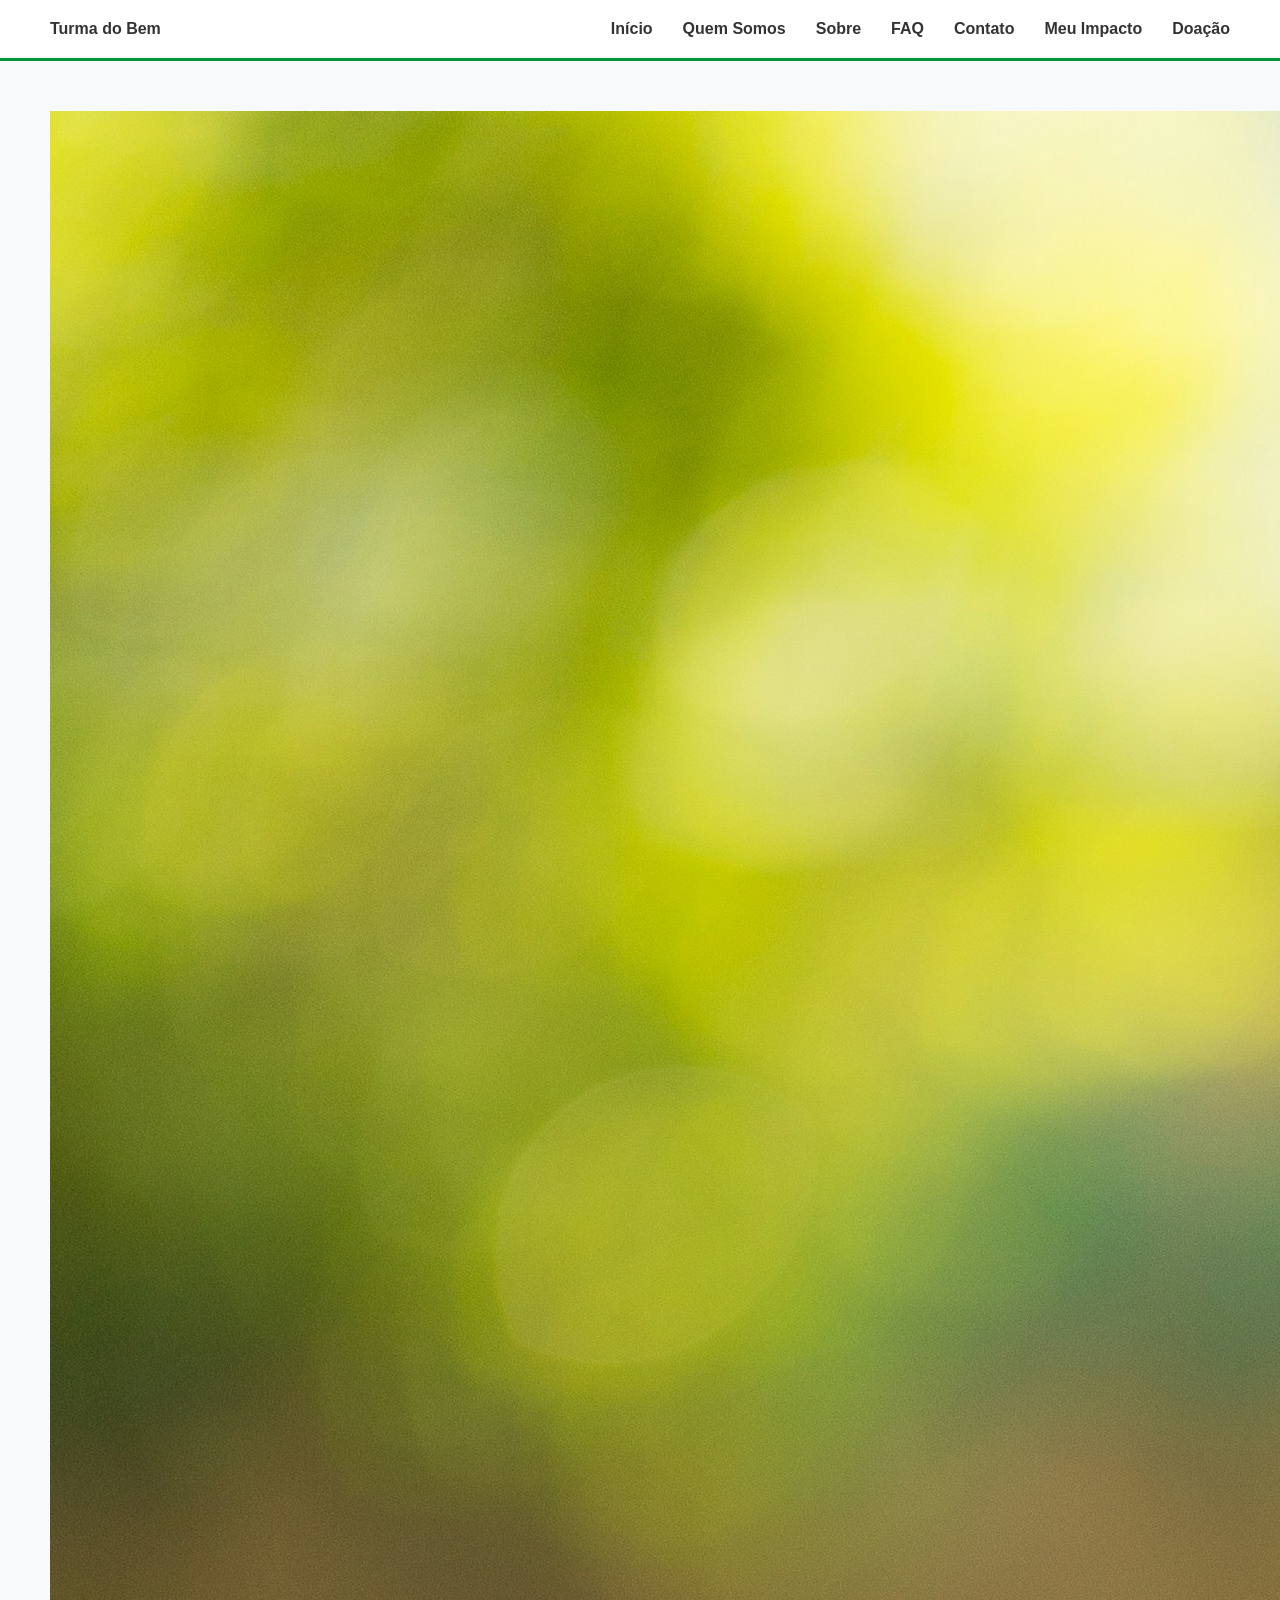
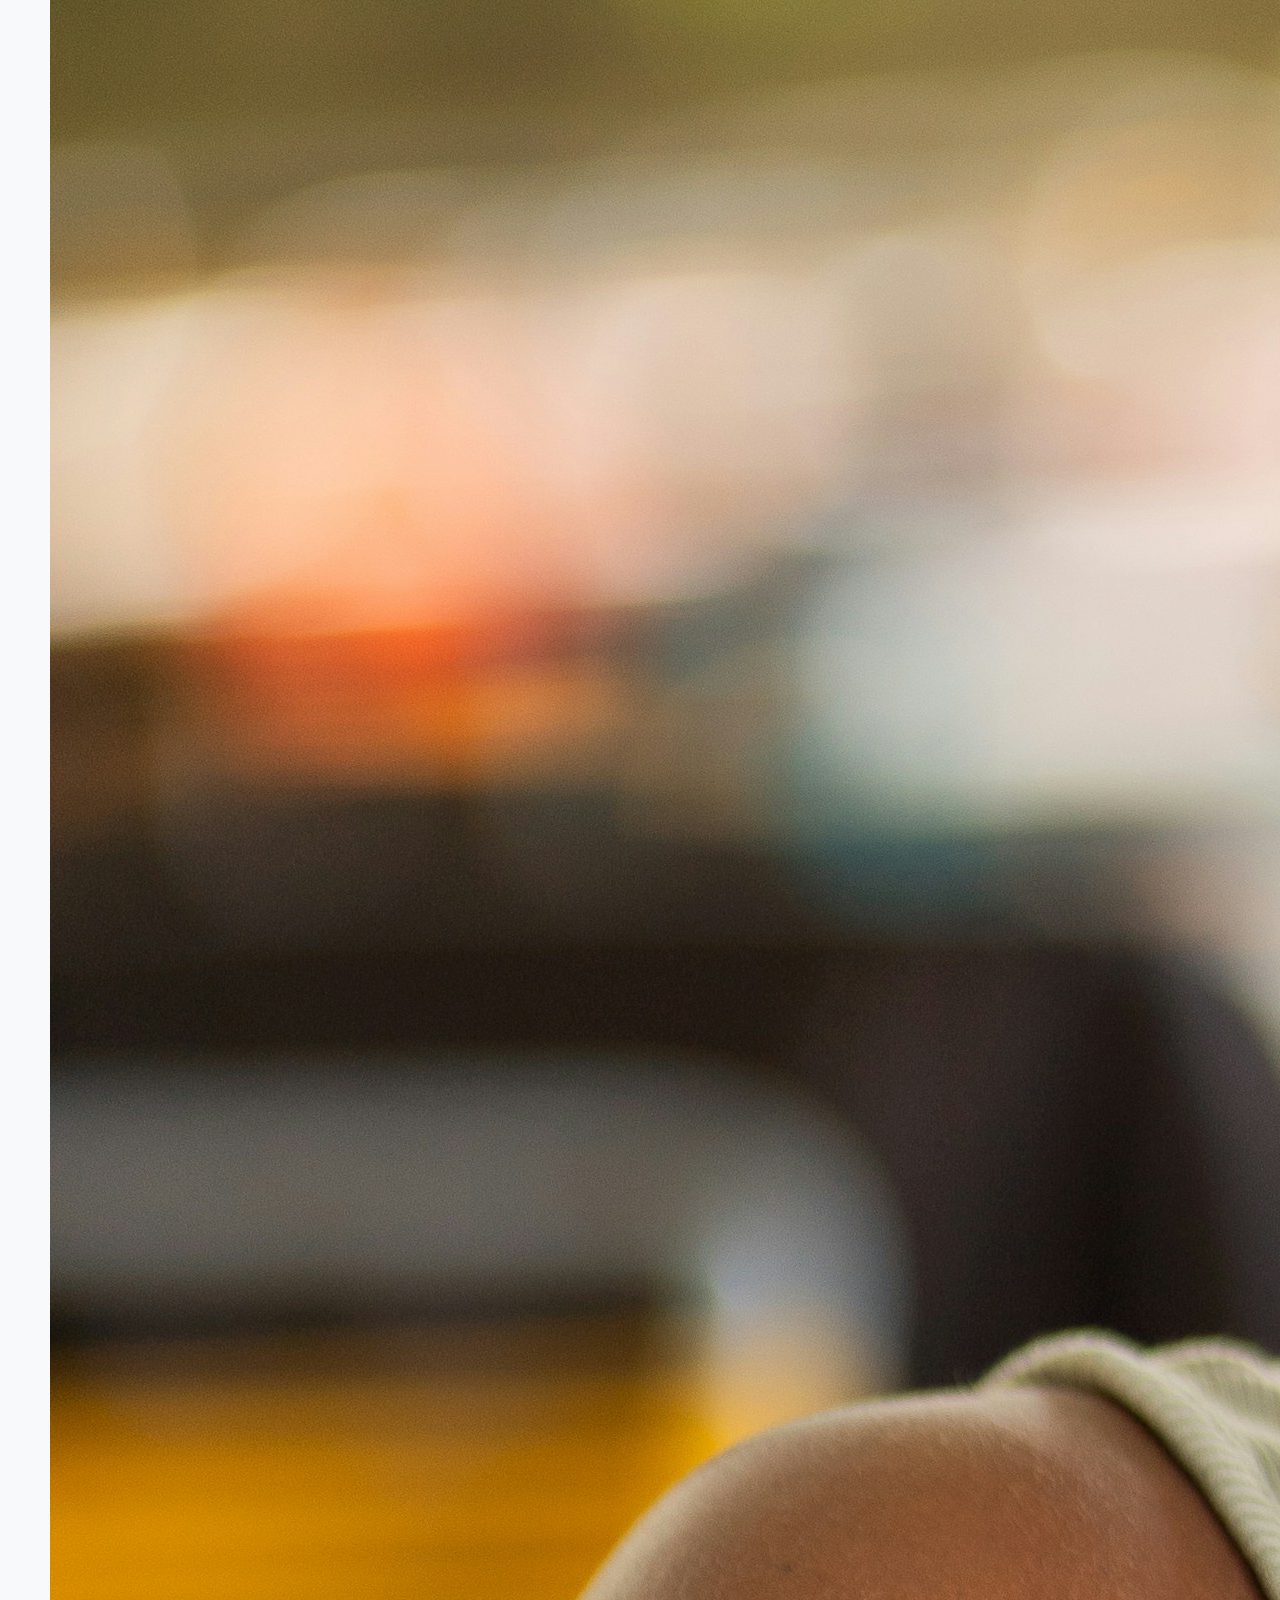
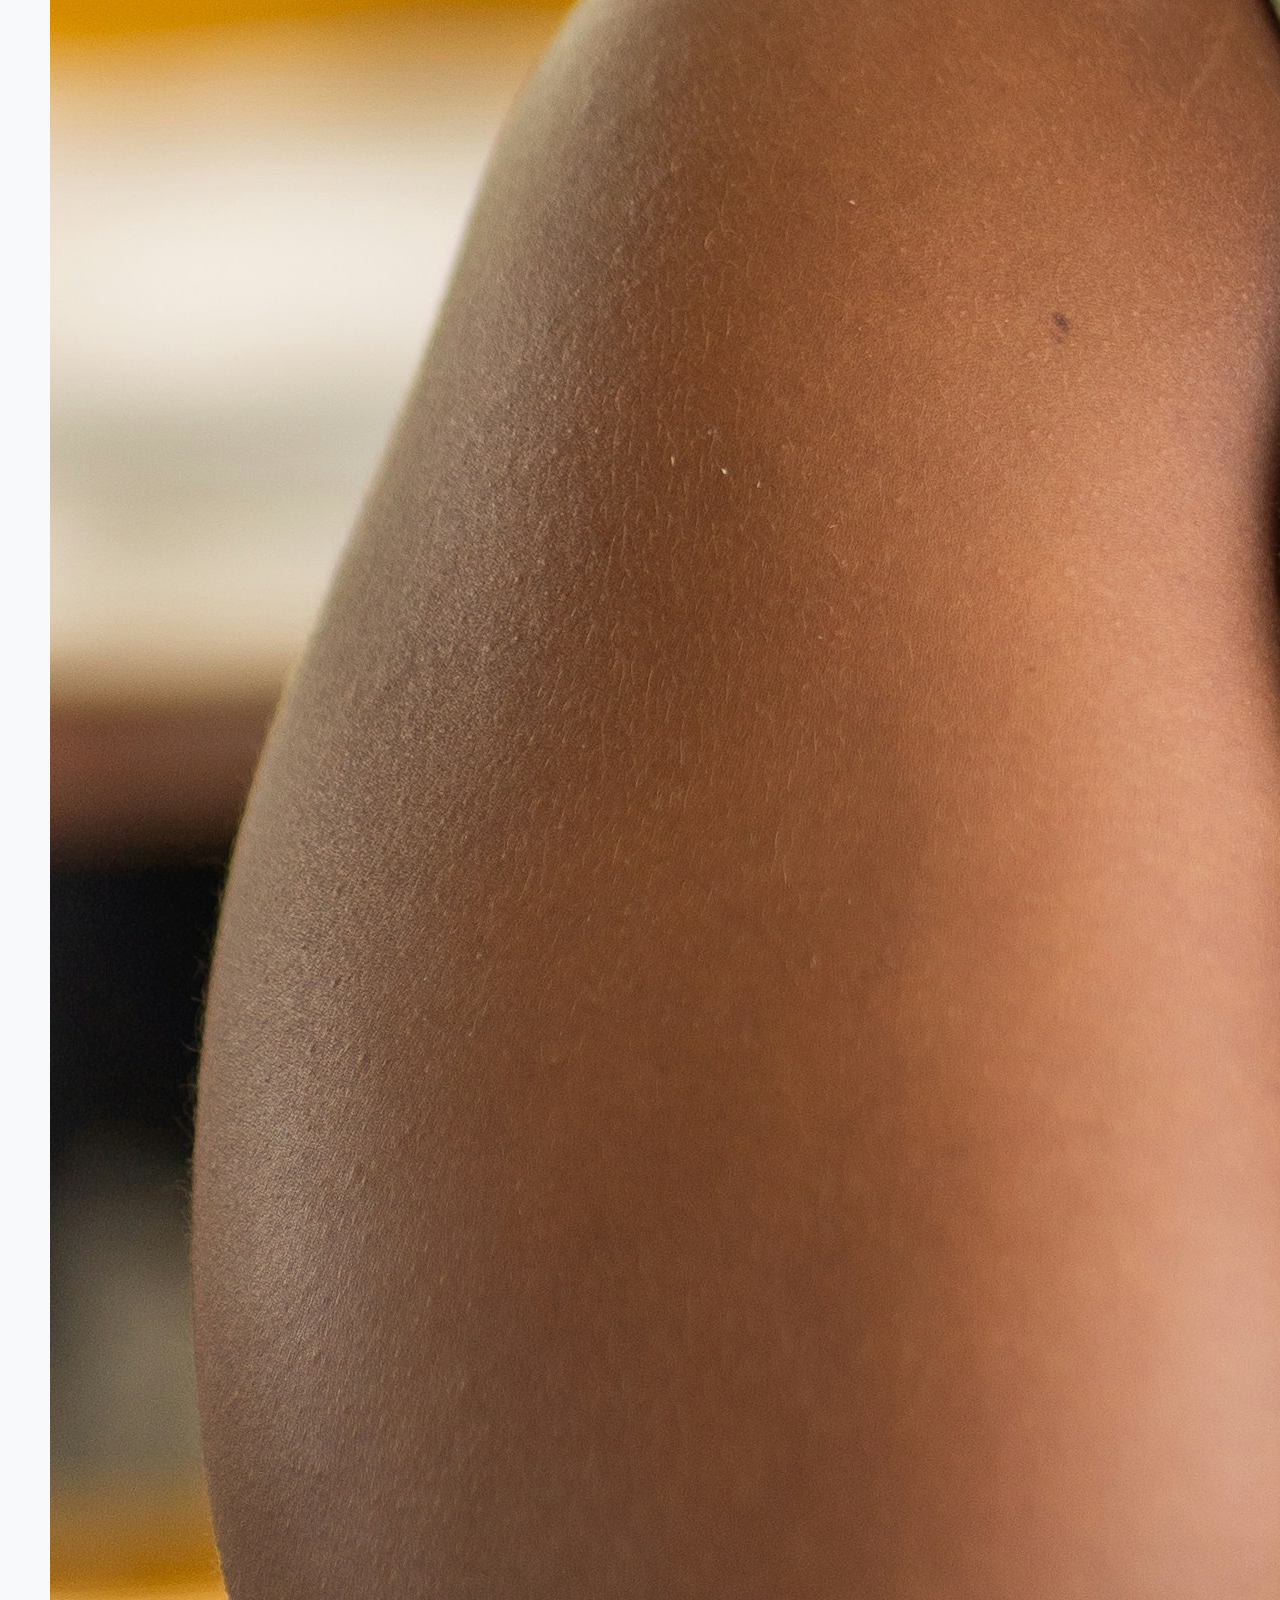
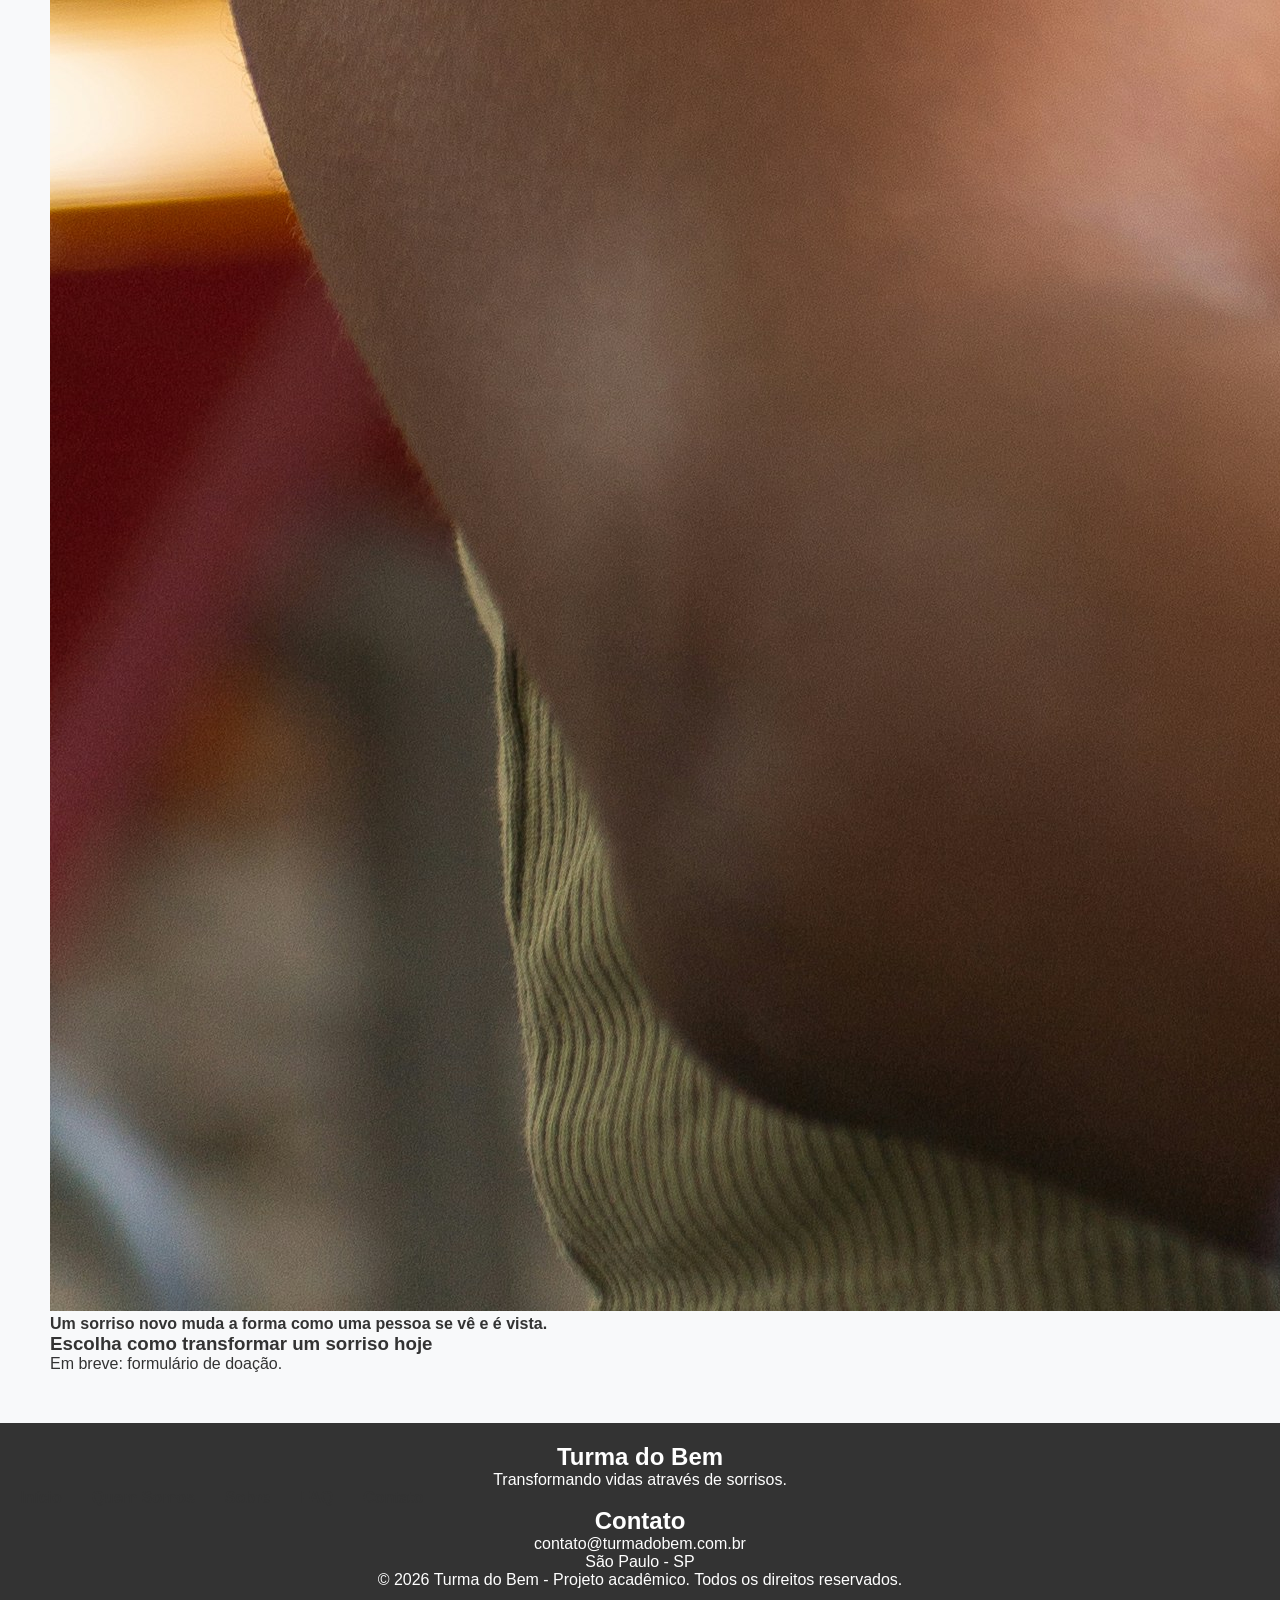
==== doacao.html @ d72a7c74 "feat: adiciona estrutura da pagina de doacao" ====
<!DOCTYPE html>
<html lang="pt-BR">
  <head>
    <meta charset="UTF-8" />
    <meta name="viewport" content="width=device-width, initial-scale=1.0" />
    <meta
      name="description"
      content="Faça sua doação para a Turma do Bem de forma simples e segura."
    />
    <title>Turma do Bem | Doação</title>
    <link rel="stylesheet" href="css/style.css" />
  </head>
  <body>
    <header>
      <a href="index.html">
        <span>Turma do Bem</span>
      </a>

      <nav>
        <ul>
          <li><a href="index.html">Início</a></li>
          <li><a href="pages/integrantes.html">Quem Somos</a></li>
          <li><a href="pages/sobre.html">Sobre</a></li>
          <li><a href="faq.html">FAQ</a></li>
          <li><a href="pages/contato.html">Contato</a></li>
          <li><a href="meu-impacto.html">Meu Impacto</a></li>
          <li><a href="doacao.html">Doação</a></li>
        </ul>
      </nav>
    </header>

    <main>
      <section class="doacao-colunas">
        <aside>
          <img
            src="imagens/mulher-sorrindo.jpg"
            alt="Mulher sorrindo após o tratamento odontológico da Turma do Bem"
          />
          <p>
            <strong>
              Um sorriso novo muda a forma como uma pessoa se vê e é vista.
            </strong>
          </p>
        </aside>

        <article>
          <h1>Escolha como transformar um sorriso hoje</h1>

          <p>Em breve: formulário de doação.</p>
        </article>
      </section>
    </main>

    <footer>
      <section>
        <h2>Turma do Bem</h2>
        <p>Transformando vidas através de sorrisos.</p>
      </section>

      <nav>
        <ul>
          <li><a href="index.html">Início</a></li>
          <li><a href="pages/integrantes.html">Quem Somos</a></li>
          <li><a href="pages/sobre.html">Sobre</a></li>
          <li><a href="faq.html">FAQ</a></li>
          <li><a href="pages/contato.html">Contato</a></li>
        </ul>
      </nav>

      <section>
        <h2>Contato</h2>
        <p>contato@turmadobem.com.br</p>
        <p>São Paulo - SP</p>
      </section>
      <p>
        &copy; 2026 Turma do Bem - Projeto acadêmico. Todos os direitos
        reservados.
      </p>
    </footer>
  </body>
</html>
---- css/style.css ----
* {
    margin: 0;
    padding: 0;
    box-sizing: border-box;
}

body {
    background-color: #F8F9FA;
    font-family: Poppins, sans-serif;
    color: #333;
}

header {
    background-color: #fff;
    display: flex;
    width: 100%;
    justify-content: space-between;
    align-items: center;
    padding: 20px 50px;
    border-bottom: 3px solid #009639;
}

ul {
    display: flex;
    list-style: none;
    gap: 30px;
}

a {
    color: #333;
    text-decoration: none;
    font-weight: bold;
}

a:hover {
    color: #009639; /
}

.btn-destaque {
    background-color: #F26522; /
    color: #fff;
    padding: 10px 25px;
    border-radius: 5px;
}

main {
    padding: 50px;
    min-height: 70vh;
}

footer {
    text-align: center;
    padding: 20px;
    background-color: #333;
    color: #fff;
}

form {
    background-color: #fff;
    padding: 30px;
    border-radius: 8px;
    max-width: 600px;
    margin: 0 auto;
    border-top: 4px solid #009639;

label {
    font-weight: bold;
    color: #009639;
    display: block;
    margin-top: 15px;
    margin-bottom: 5px;
}

input, select {
    padding: 10px;
    border: 1px solid #ccc;
    border-radius: 4px;
    width: 100%;
}

.grid-equipe {
    display: flex;
    flex-wrap: wrap;
    margin-top: 30px;
}

.card-membro {
    background-color: #fff;
    padding: 20px;
    border-radius: 8px;
    text-align: center;
    width: 220px;
    border-bottom: 3px solid #F26522;
}
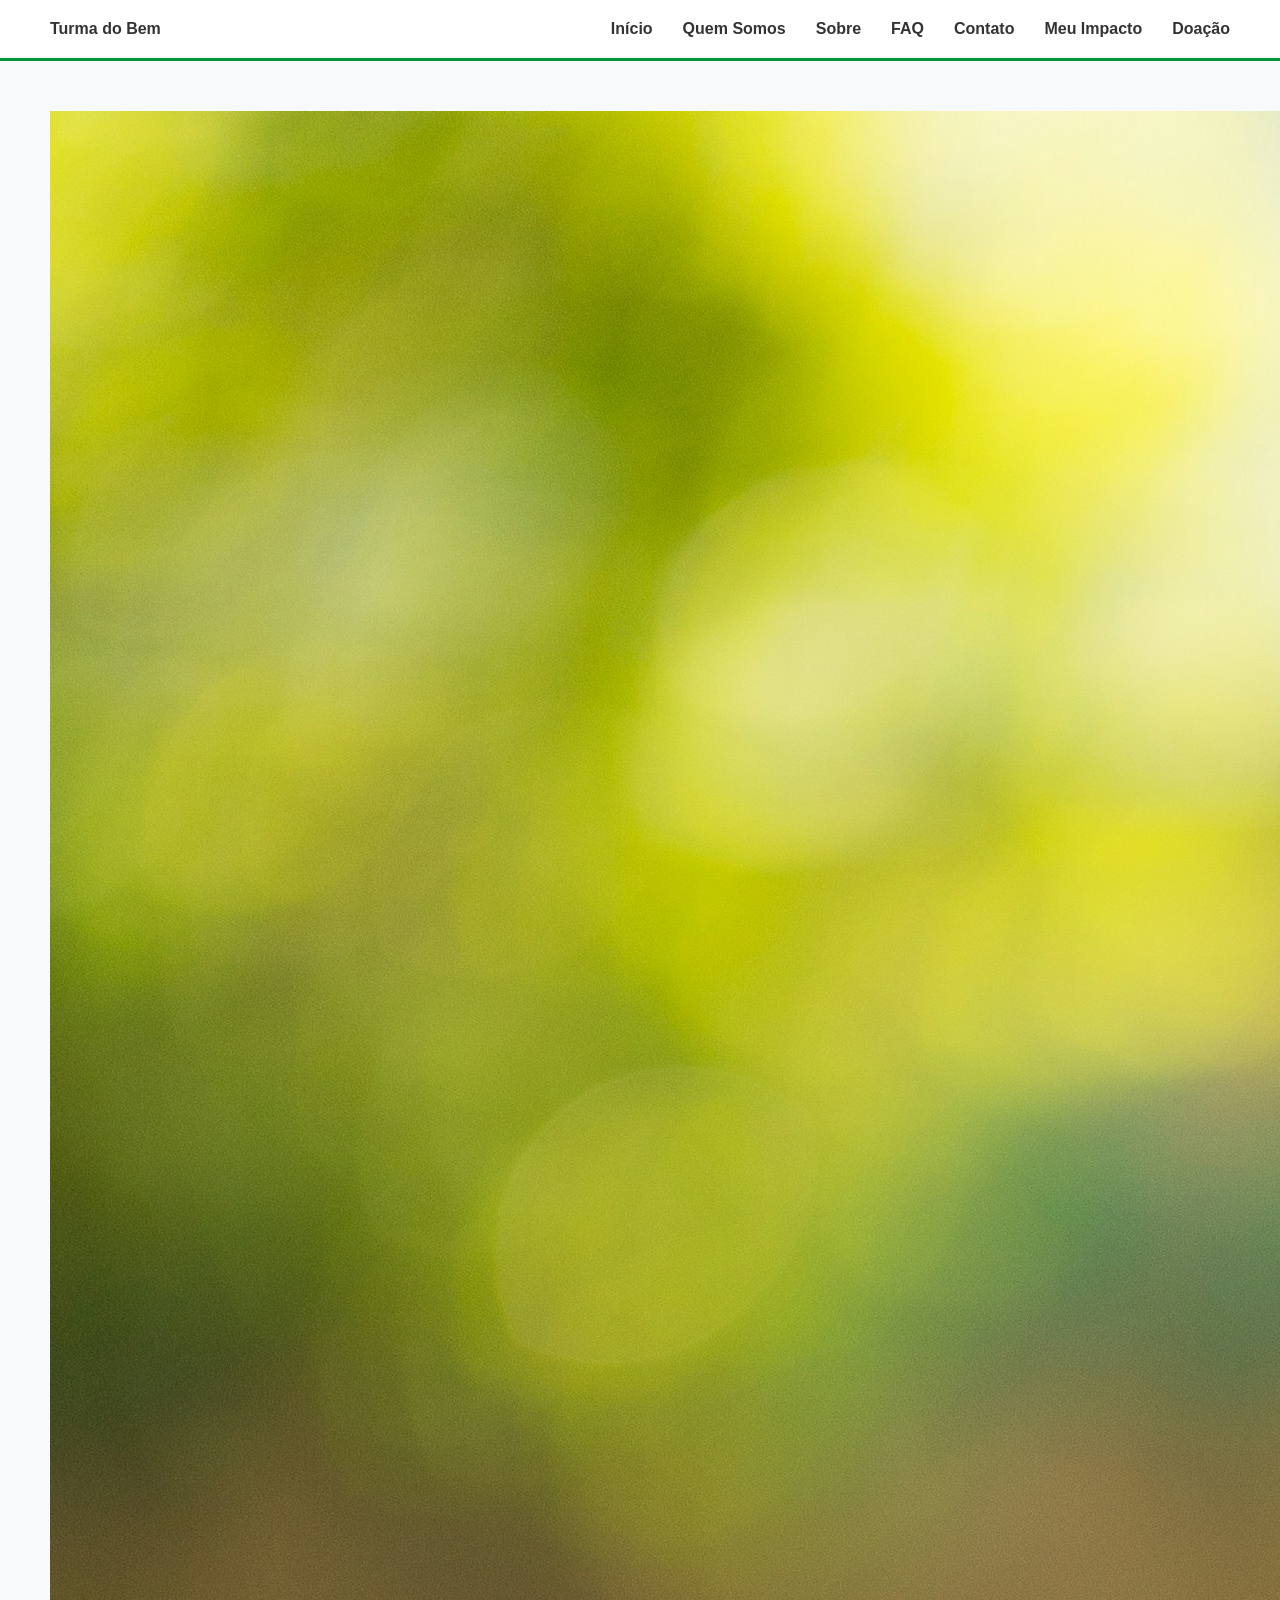
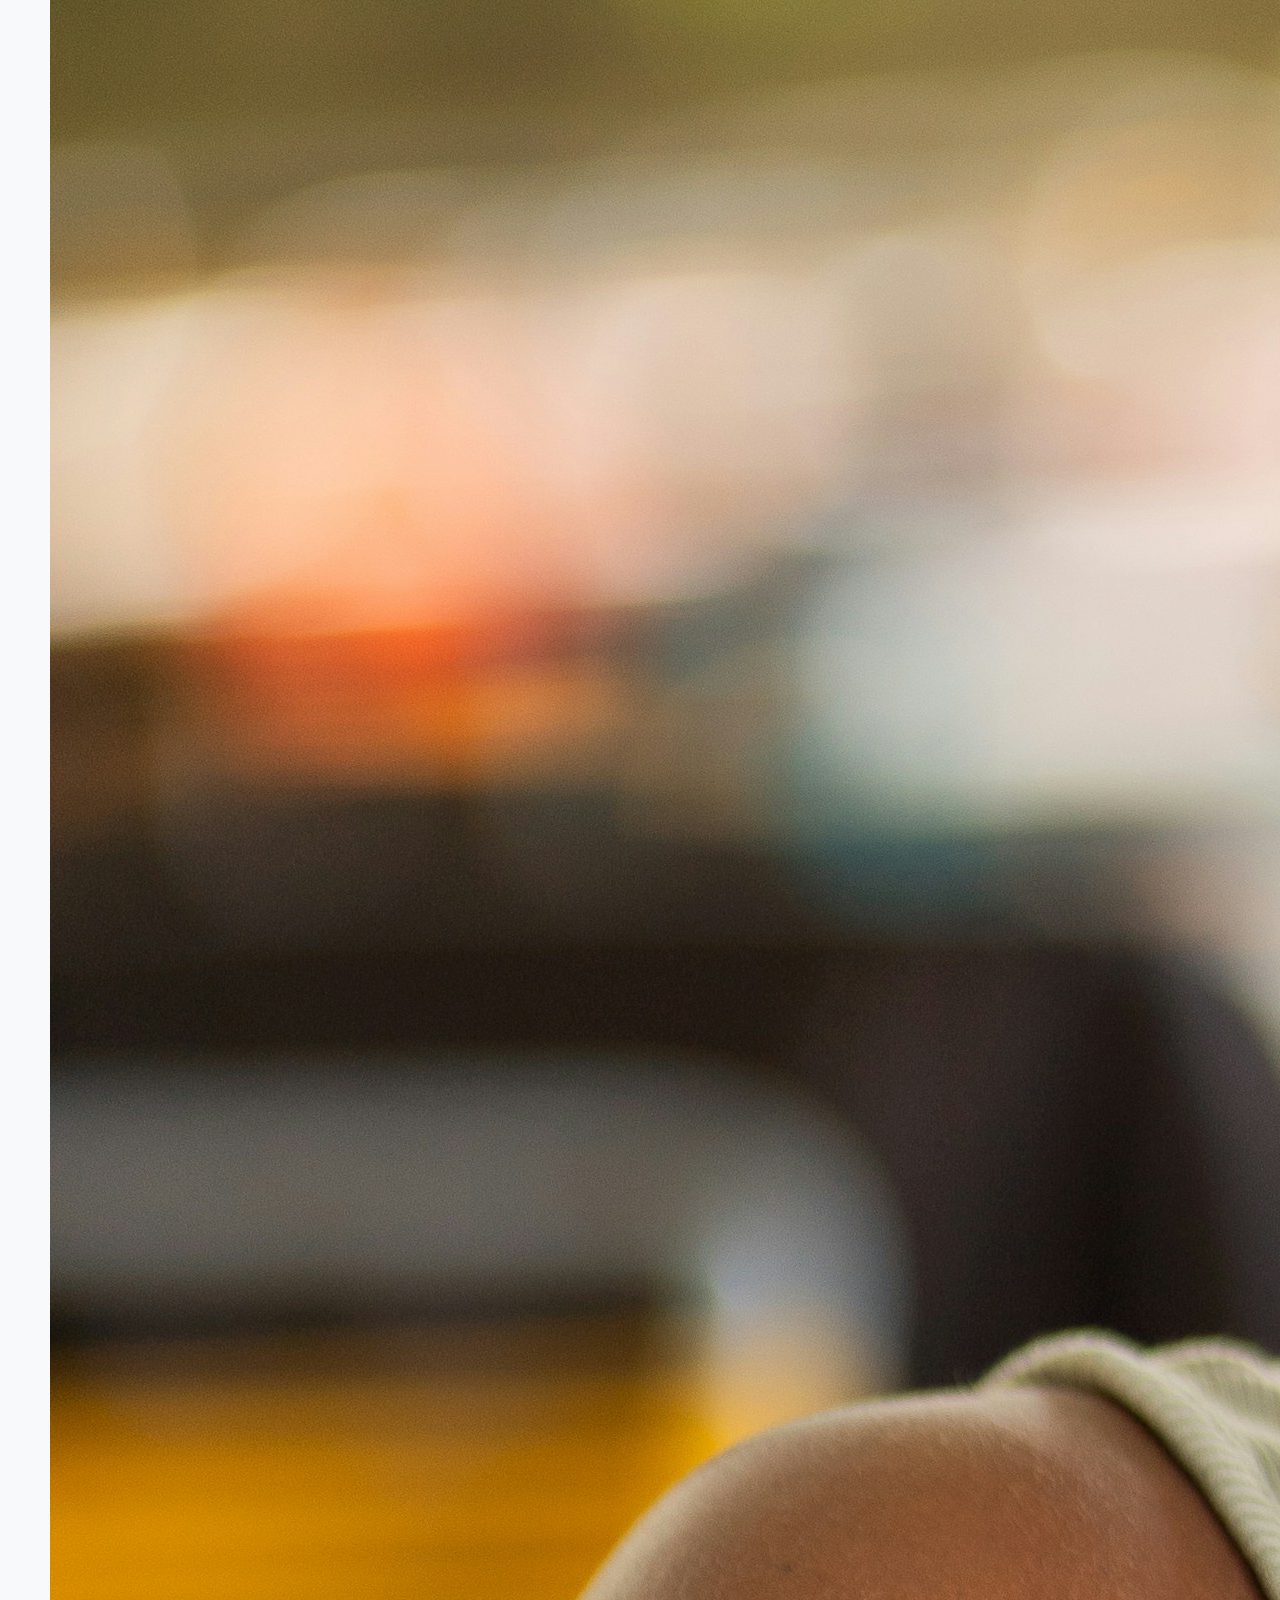
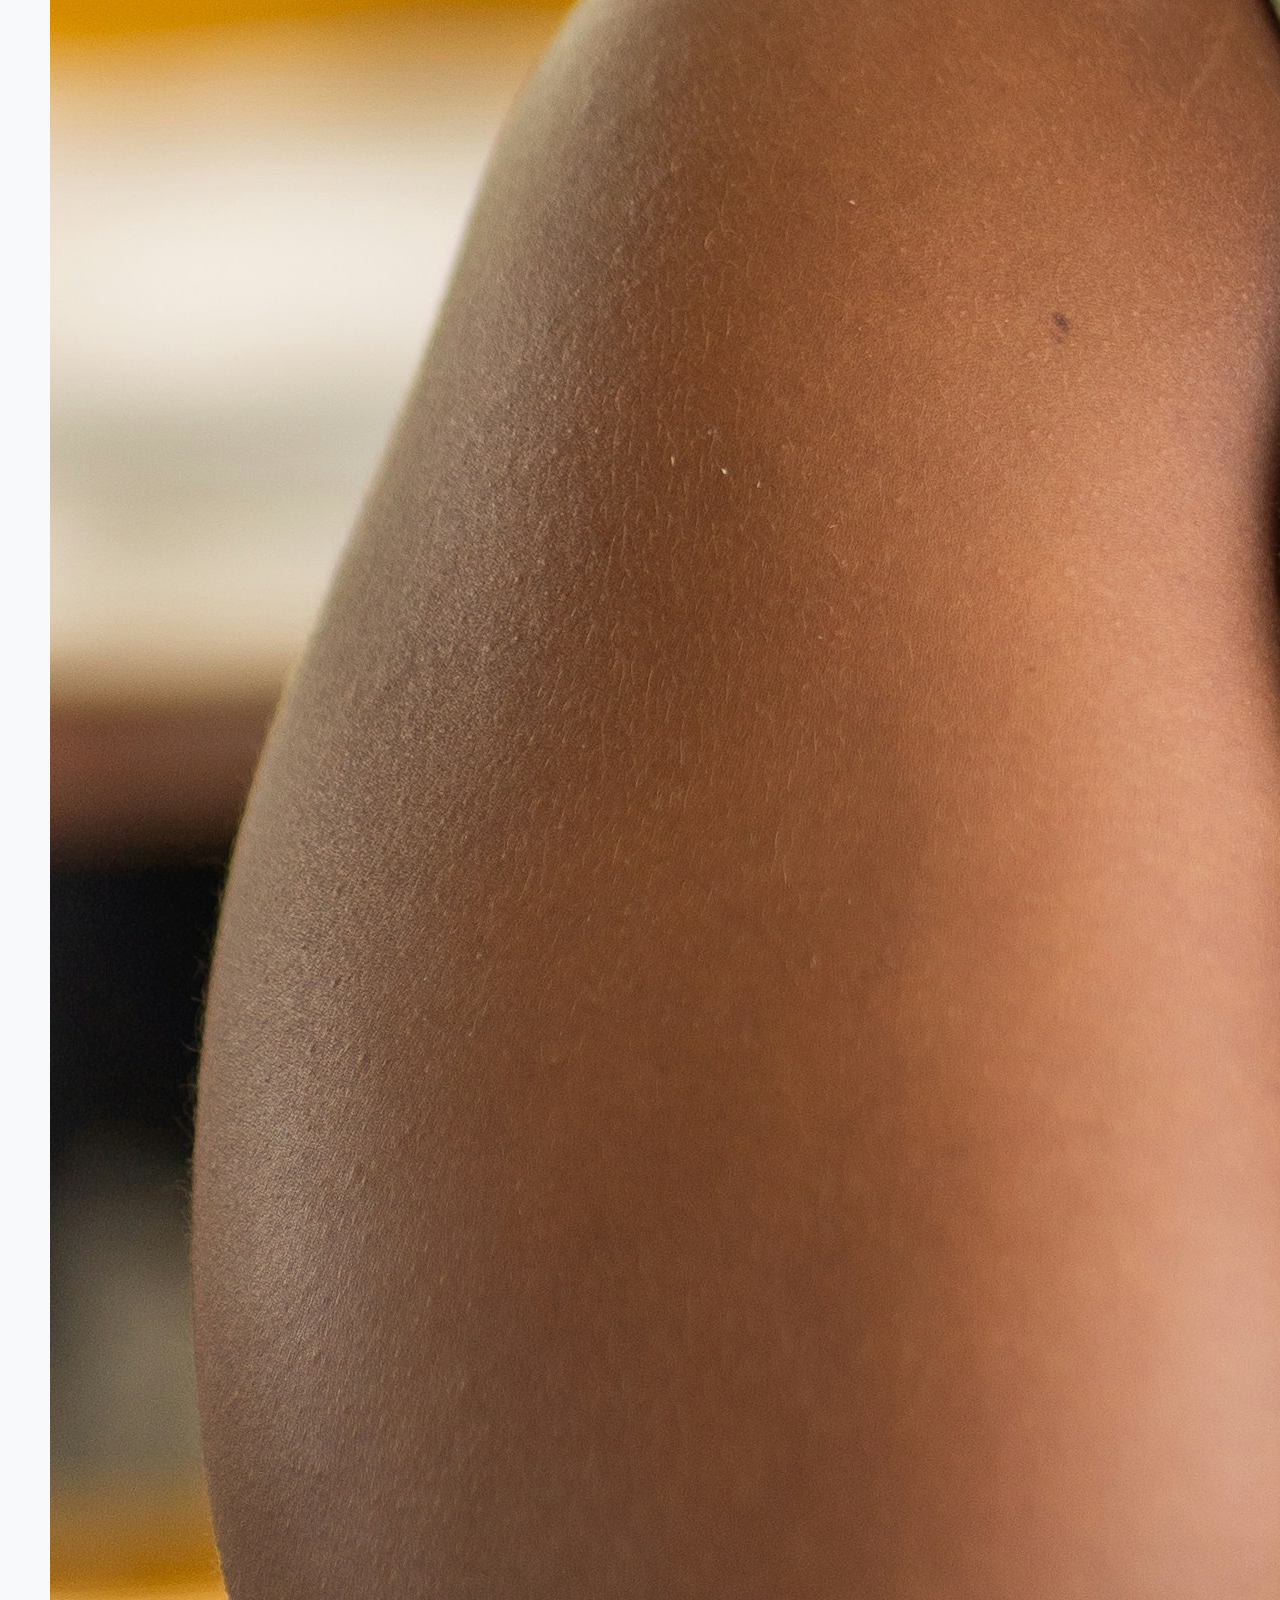
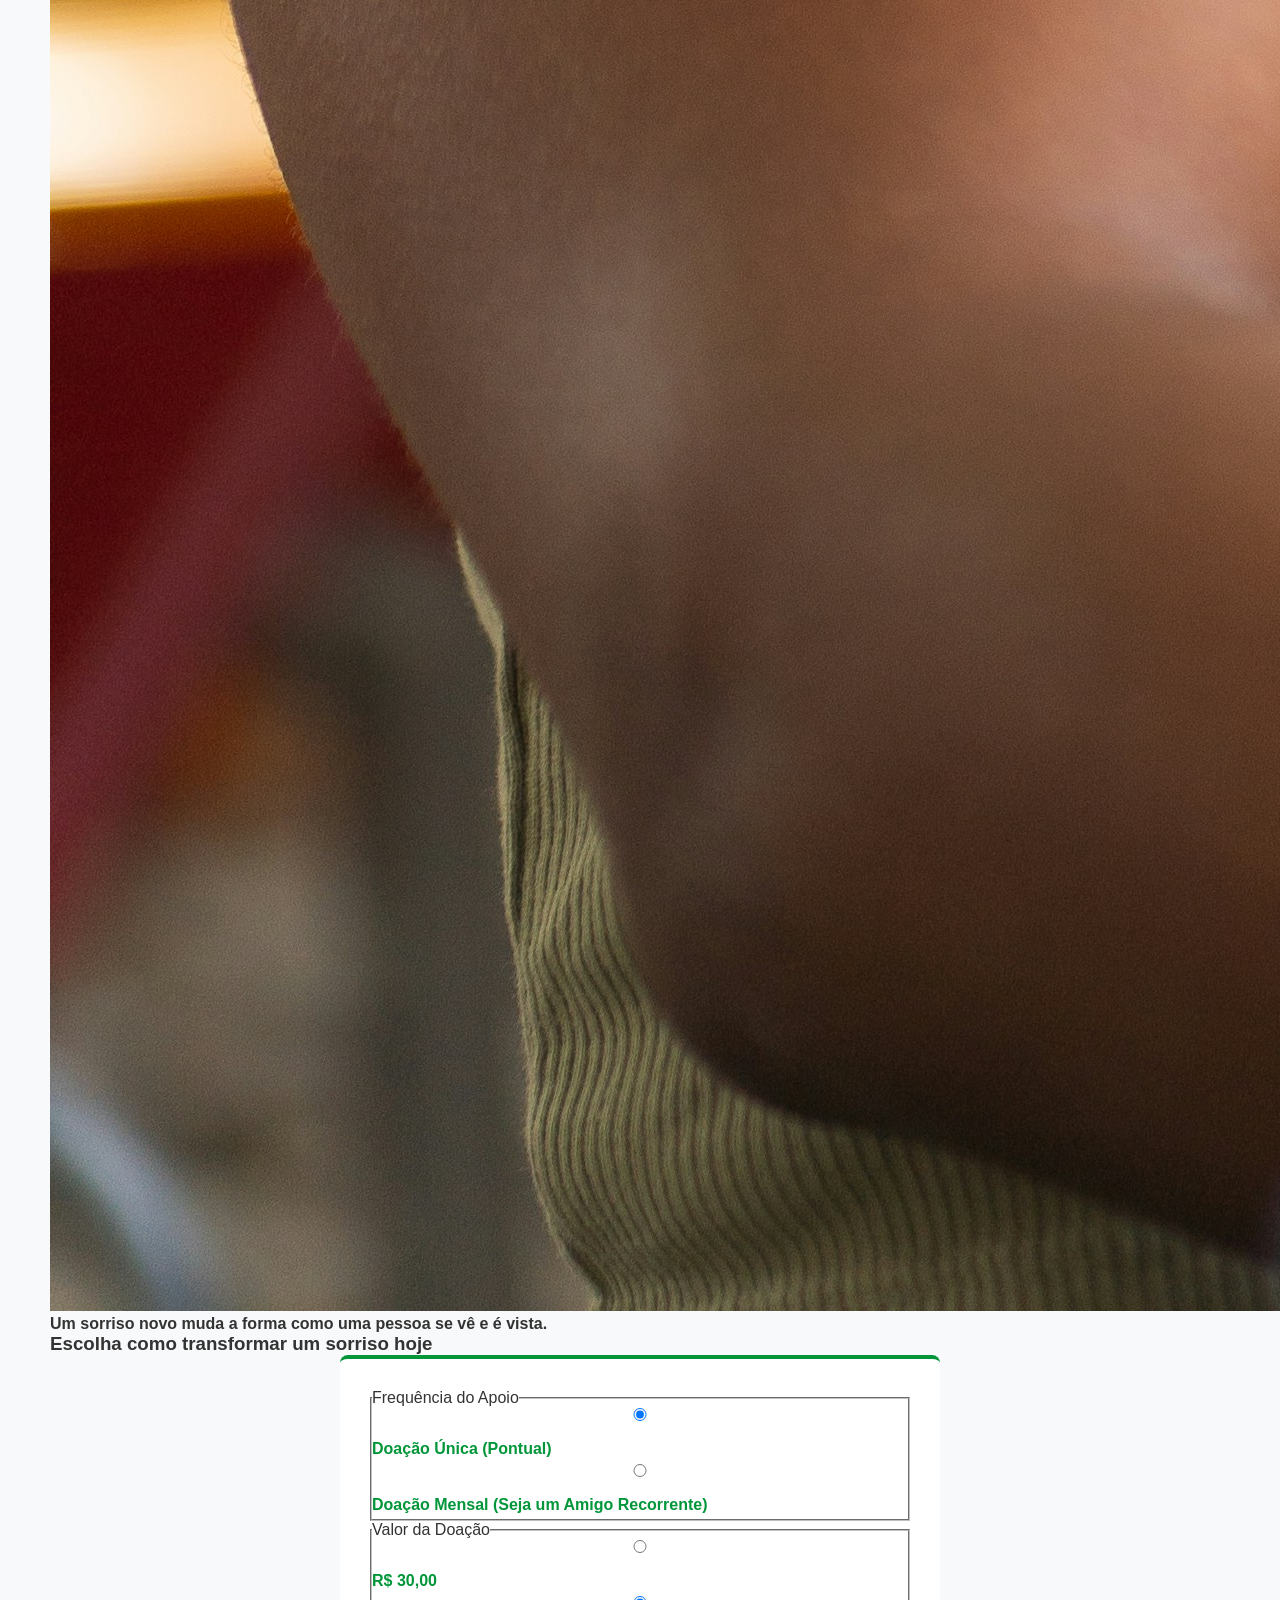
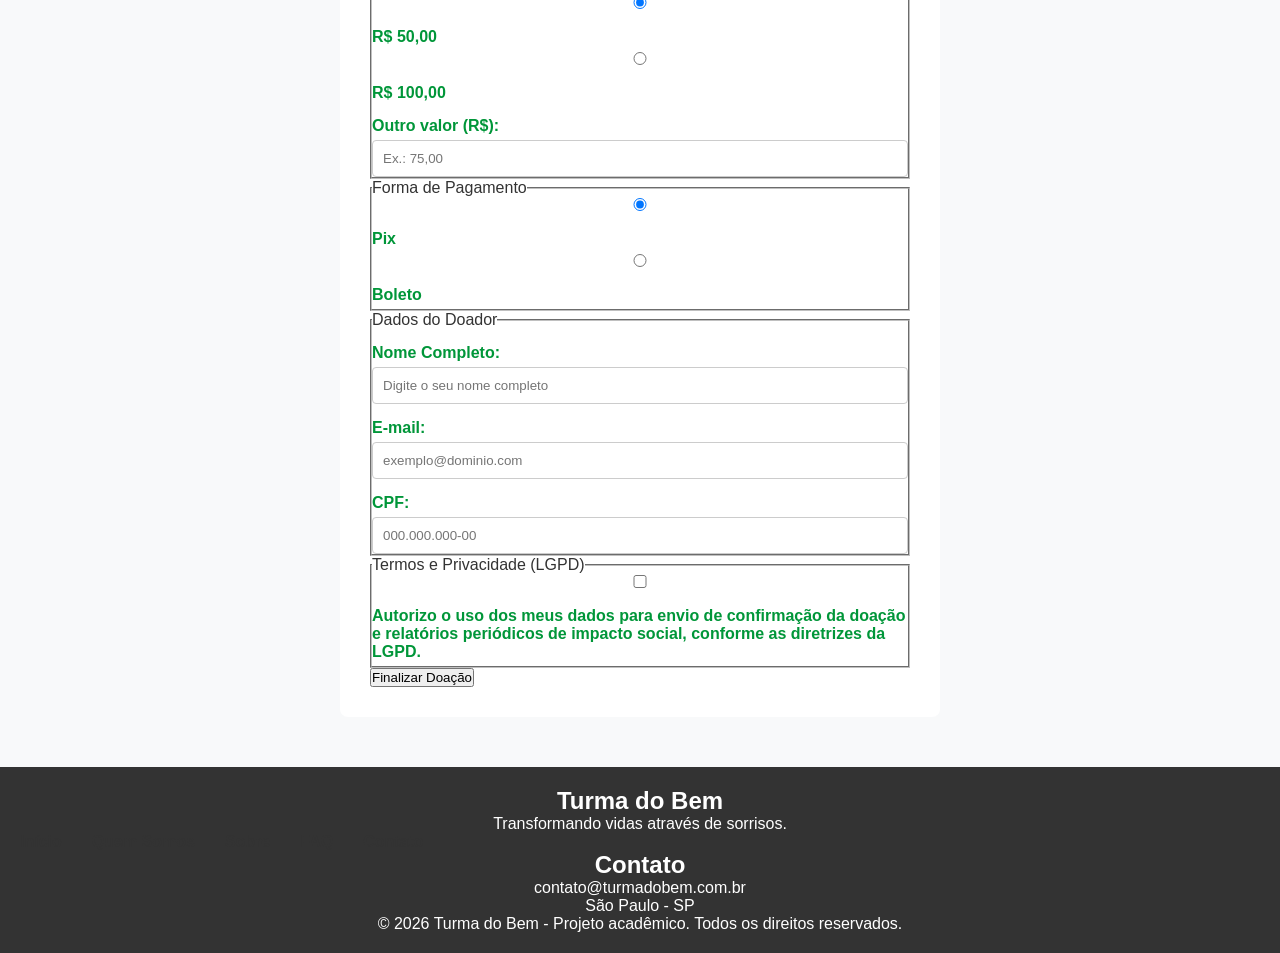
==== commit 9be6b091: "feat: adiciona formulario de doacao com LGPD" ====
--- a/doacao.html
+++ b/doacao.html
@@ -46,7 +46,73 @@
         <article>
           <h1>Escolha como transformar um sorriso hoje</h1>
 
-          <p>Em breve: formulário de doação.</p>
+          <form action="#" method="POST">
+            <fieldset>
+              <legend>Frequência do Apoio</legend>
+              <div class="opcoes">
+                <input type="radio" id="unica" name="frequencia" value="unica" checked />
+                <label for="unica">Doação Única (Pontual)</label>
+
+                <input type="radio" id="mensal" name="frequencia" value="mensal" />
+                <label for="mensal">Doação Mensal (Seja um Amigo Recorrente)</label>
+              </div>
+            </fieldset>
+
+            <fieldset>
+              <legend>Valor da Doação</legend>
+              <div class="opcoes">
+                <input type="radio" id="valor30" name="valor" value="30" />
+                <label for="valor30">R$ 30,00</label>
+
+                <input type="radio" id="valor50" name="valor" value="50" checked />
+                <label for="valor50">R$ 50,00</label>
+
+                <input type="radio" id="valor100" name="valor" value="100" />
+                <label for="valor100">R$ 100,00</label>
+              </div>
+
+              <label for="outro-valor">Outro valor (R$):</label>
+              <input type="number" id="outro-valor" name="outro-valor" placeholder="Ex.: 75,00" />
+            </fieldset>
+
+            <fieldset>
+              <legend>Forma de Pagamento</legend>
+              <div class="opcoes">
+                <input type="radio" id="pix" name="pagamento" value="pix" checked />
+                <label for="pix">Pix</label>
+
+                <input type="radio" id="boleto" name="pagamento" value="boleto" />
+                <label for="boleto">Boleto</label>
+              </div>
+            </fieldset>
+
+            <fieldset>
+              <legend>Dados do Doador</legend>
+
+              <label for="nome">Nome Completo:</label>
+              <input type="text" id="nome" name="nome" placeholder="Digite o seu nome completo" />
+
+              <label for="email">E-mail:</label>
+              <input type="email" id="email" name="email" placeholder="exemplo@dominio.com" />
+
+              <label for="cpf">CPF:</label>
+              <input type="text" id="cpf" name="cpf" placeholder="000.000.000-00" />
+            </fieldset>
+
+            <fieldset>
+              <legend>Termos e Privacidade (LGPD)</legend>
+              <p class="consentimento">
+                <input type="checkbox" id="lgpd" name="lgpd" />
+                <label for="lgpd">
+                  Autorizo o uso dos meus dados para envio de confirmação da
+                  doação e relatórios periódicos de impacto social, conforme as
+                  diretrizes da LGPD.
+                </label>
+              </p>
+            </fieldset>
+
+            <button type="submit">Finalizar Doação</button>
+          </form>
         </article>
       </section>
     </main>
@@ -78,4 +144,4 @@
       </p>
     </footer>
   </body>
-</html>+</html>
